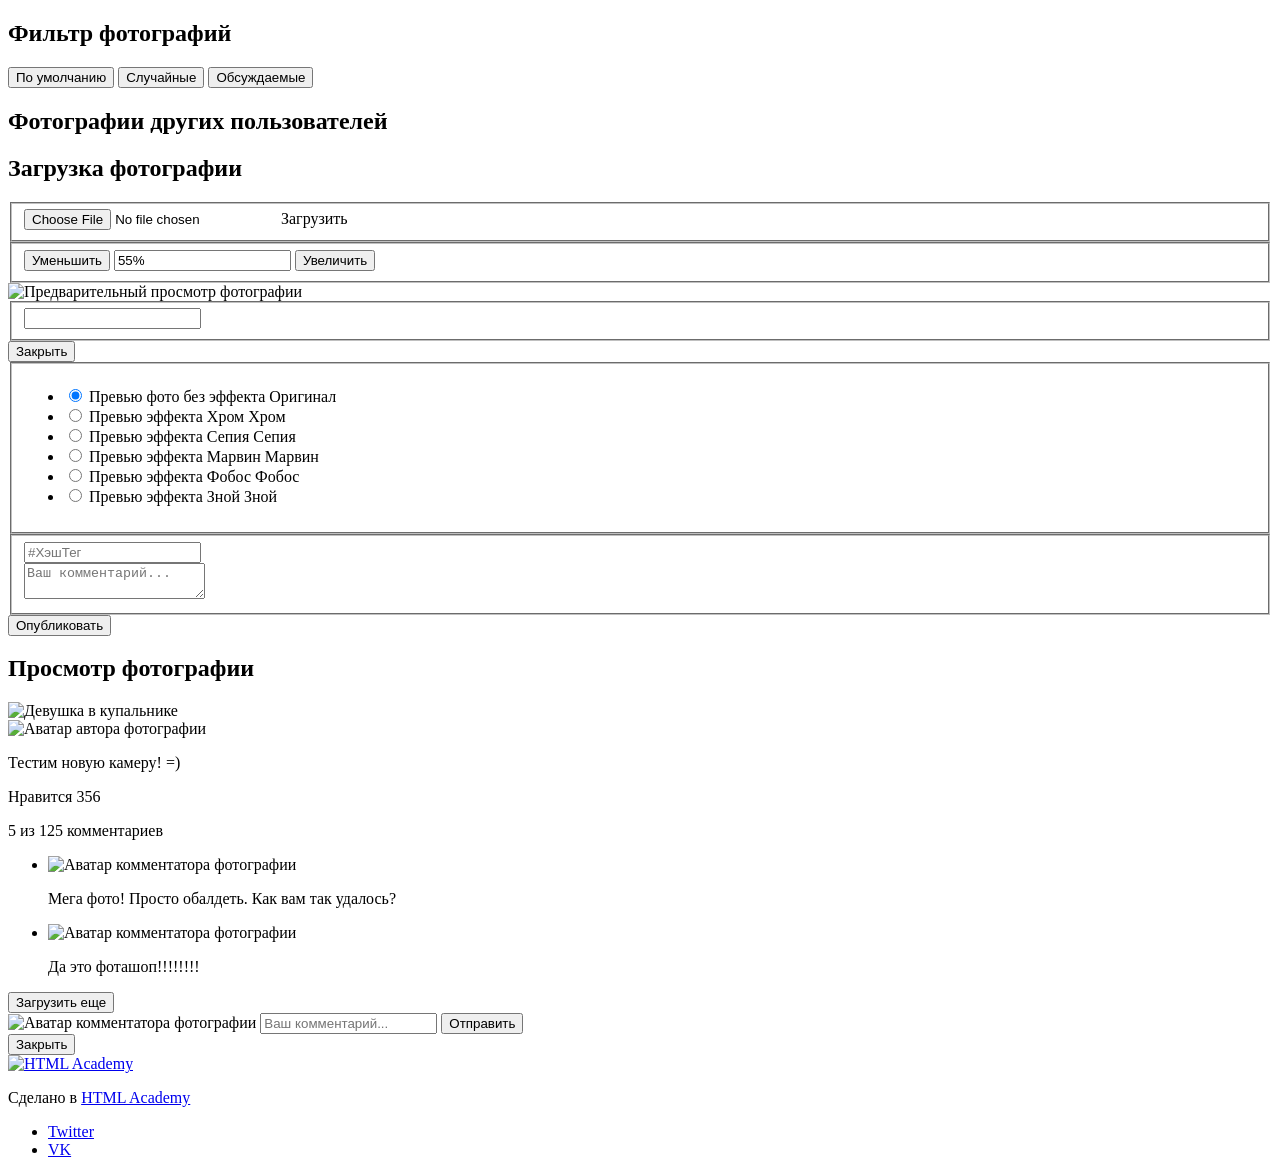
==== index.html @ 653658ff "Merge f33009e09712ad275ff294484018d0c439b55a05 into b1b0b40ed9a73124226ec1ce2685110e267f9d97" ====
<!DOCTYPE html>
<html lang="ru">
<head>
  <meta charset="utf-8">
  <meta name="viewport" content="width=device-width,initial-scale=1">
  <link rel="stylesheet" href="css/normalize.css">
  <link rel="stylesheet" href="css/style.css">
  <link rel="shortcut icon" href="favicon.ico" type="image/x-icon">
  <title>Кекстаграм</title>
</head>

<body>
  <main>

    <!-- Фильтрация изображений от других пользователей -->
    <section class="img-filters  img-filters--inactive  container">
      <h2 class="img-filters__title  visually-hidden">Фильтр фотографий</h2>
      <form class="img-filters__form" action="index.html" method="get" autocomplete="off">
        <button type=button class="img-filters__button  img-filters__button--active" id="filter-default">По умолчанию</button>
        <button type=button class="img-filters__button" id="filter-random">Случайные</button>
        <button type=button class="img-filters__button" id="filter-discussed">Обсуждаемые</button>
      </form>
    </section>

    <!-- Контейнер для изображений от других пользователей -->
    <section class="pictures  container">
      <h2 class="pictures__title  visually-hidden">Фотографии других пользователей</h2>

      <!-- Поле для загрузки нового изображения на сайт -->
      <section class="img-upload">
        <div class="img-upload__wrapper">
          <h2 class="img-upload__title  visually-hidden">Загрузка фотографии</h2>
          <form class="img-upload__form" id="upload-select-image" method="post" enctype="multipart/form-data" autocomplete="off">

            <!-- Изначальное состояние поля для загрузки изображения -->
            <fieldset class="img-upload__start">
              <input type="file" id="upload-file" class="img-upload__input  visually-hidden" name="filename" required>
              <label for="upload-file" class="img-upload__label  img-upload__control">Загрузить</label>
            </fieldset>

            <!-- Форма редактирования изображения -->
            <div class="img-upload__overlay  hidden">
              <div class="img-upload__wrapper">
                <div class="img-upload__preview-container">

                  <!-- Изменение размера изображения -->
                  <fieldset class="img-upload__scale  scale">
                    <button type="button" class="scale__control  scale__control--smaller">Уменьшить</button>
                    <input type="text" class="scale__control  scale__control--value" value="55%" title="Image Scale" name="scale" readonly>
                    <button type="button" class="scale__control  scale__control--bigger">Увеличить</button>
                  </fieldset>

                  <!-- Предварительный просмотр изображения -->
                  <div class="img-upload__preview">
                    <img src="img/upload-default-image.jpg" alt="Предварительный просмотр фотографии">
                  </div>

                  <!-- Изменение глубины эффекта, накладываемого на изображение -->
                  <fieldset class="img-upload__effect-level  effect-level">
                    <input class="effect-level__value" type="number" step="any" name="effect-level" value="">
                    <div class="effect-level__slider"></div>
                  </fieldset>

                  <!-- Кнопка для закрытия формы редактирования изображения -->
                  <button type="reset" class="img-upload__cancel  cancel" id="upload-cancel">Закрыть</button>
                </div>

                <!-- Наложение эффекта на изображение -->
                <fieldset class="img-upload__effects  effects">
                  <ul class="effects__list">
                    <li class="effects__item">
                      <input type="radio" class="effects__radio  visually-hidden" name="effect" id="effect-none" value="none" checked>
                      <label for="effect-none" class="effects__label">
                        <span class="effects__preview  effects__preview--none">Превью фото без эффекта</span>
                        Оригинал
                      </label>
                    </li>
                    <li class="effects__item">
                      <input type="radio" class="effects__radio  visually-hidden" name="effect" id="effect-chrome" value="chrome">
                      <label for="effect-chrome" class="effects__label">
                        <span class="effects__preview  effects__preview--chrome">Превью эффекта Хром</span>
                        Хром
                      </label>
                    </li>
                    <li class="effects__item">
                      <input type="radio" class="effects__radio  visually-hidden" name="effect" id="effect-sepia" value="sepia">
                      <label for="effect-sepia" class="effects__label">
                        <span class="effects__preview  effects__preview--sepia">Превью эффекта Сепия</span>
                        Сепия
                      </label>
                    </li>
                    <li class="effects__item">
                      <input type="radio" class="effects__radio  visually-hidden" name="effect" id="effect-marvin" value="marvin">
                      <label for="effect-marvin" class="effects__label">
                        <span class="effects__preview  effects__preview--marvin">Превью эффекта Марвин</span>
                        Марвин
                      </label>
                    </li>
                    <li class="effects__item">
                      <input type="radio" class="effects__radio  visually-hidden" name="effect" id="effect-phobos" value="phobos">
                      <label for="effect-phobos" class="effects__label">
                        <span class="effects__preview  effects__preview--phobos">Превью эффекта Фобос</span>
                        Фобос
                      </label>
                    </li>
                    <li class="effects__item">
                      <input type="radio" class="effects__radio  visually-hidden" name="effect" id="effect-heat" value="heat">
                      <label for="effect-heat" class="effects__label">
                        <span class="effects__preview  effects__preview--heat">Превью эффекта Зной</span>
                        Зной
                      </label>
                    </li>
                  </ul>
                </fieldset>

                <!-- Добавление хэш-тегов и комментария к изображению -->
                <fieldset class="img-upload__text text">
                  <div class="img-upload__field-wrapper">
                    <input class="text__hashtags" name="hashtags" placeholder="#ХэшТег">
                  </div>
                  <div class="img-upload__field-wrapper">
                    <textarea class="text__description" name="description" placeholder="Ваш комментарий..."></textarea>
                  </div>
                </fieldset>

                <!-- Кнопка для отправки данных на сервер -->
                <button type="submit" class="img-upload__submit" id="upload-submit">Опубликовать</button>
              </div>
            </div>
          </form>
        </div>
      </section>

      <!-- Здесь будут изображения других пользователей -->

    </section>

    <!-- Полноэкранный показ изображения -->
    <section class="big-picture  overlay  hidden">
      <h2 class="big-picture__title  visually-hidden">Просмотр фотографии</h2>
      <div class="big-picture__preview">

        <!-- Просмотр изображения -->
        <div class="big-picture__img">
          <img src="img/logo-background-3.jpg" alt="Девушка в купальнике" width="600" height="600">
        </div>

        <!-- Информация об изображении. Подпись, комментарии, количество лайков -->
        <div class="big-picture__social  social">
          <div class="social__header">
            <img class="social__picture" src="img/avatar-1.svg" alt="Аватар автора фотографии" width="35" height="35">
            <p class="social__caption">Тестим новую камеру! =)</p>
            <p class="social__likes">Нравится <span class="likes-count">356</span></p>
          </div>

          <!-- Комментарии к изображению -->
          <div class="social__comment-count">5 из <span class="comments-count">125</span> комментариев</div>
          <ul class="social__comments">
            <li class="social__comment">
              <img class="social__picture" src="img/avatar-4.svg" alt="Аватар комментатора фотографии" width="35" height="35">
              <p class="social__text">Мега фото! Просто обалдеть. Как вам так удалось?</p>
            </li>
            <li class="social__comment">
              <img class="social__picture" src="img/avatar-3.svg" alt="Аватар комментатора фотографии" width="35" height="35">
               <p class="social__text">Да это фоташоп!!!!!!!!</p>
            </li>
          </ul>

          <!-- Кнопка для загрузки новой порции комментариев -->
          <button type="button" class="social__comments-loader  comments-loader">Загрузить еще</button>

          <!-- Форма для отправки комментария -->
          <div class="social__footer">
            <img class="social__picture" src="img/avatar-6.svg" alt="Аватар комментатора фотографии" width="35" height="35">
            <input type="text" class="social__footer-text" placeholder="Ваш комментарий...">
            <button type="button" class="social__footer-btn" name="button">Отправить</button>
          </div>
        </div>

        <!-- Кнопка для выхода из полноэкранного просмотра изображения -->
        <button type="reset" class="big-picture__cancel  cancel" id="picture-cancel">Закрыть</button>
      </div>
    </section>
  </main>

  <footer class="page-footer  container">
    <div class="page-footer__wrapper">
      <div class="page-footer__copyright  copyright">
        <a class="copyright__link  copyright__link--image" href="https://htmlacademy.ru/intensive/javascript"><img src="img/htmla-logo.svg" width="130" height="45" alt="HTML Academy"></a>
        <p>Сделано в <a class="copyright__link  copyright__link--text" href="https://htmlacademy.ru/intensive/javascript">HTML Academy</a></p>
      </div>
      <ul class="page-footer__contacts  contacts">
        <li><a href="https://twitter.com/htmlacademy_ru" class="contacts__link  contacts__link--twitter">Twitter</a></li>
        <li><a href="https://vk.com/htmlacademy" class="contacts__link  contacts__link--vk">VK</a></li>
      </ul>
    </div>
  </footer>

  <!-- Шаблон изображения случайного пользователя -->
  <template id="picture">
    <a href="#" class="picture">
      <img class="picture__img" src="" width="182" height="182" alt="Случайная фотография">
      <p class="picture__info">
        <span class="picture__comments"></span>
        <span class="picture__likes"></span>
      </p>
    </a>
  </template>

  <!-- Сообщение с ошибкой загрузки изображения -->
  <template id="error">
    <section class="error">
      <div class="error__inner">
        <h2 class="error__title">Ошибка загрузки файла</h2>
        <button type="button" class="error__button">Загрузить другой файл</button>
      </div>
    </section>
  </template>

  <!-- Сообщение об успешной загрузке изображения -->
  <template id="success">
    <section class="success">
      <div class="success__inner">
        <h2 class="success__title">Изображение успешно загружено</h2>
        <button type="button" class="success__button">Круто!</button>
      </div>
    </section>
  </template>

  <!-- Экран загрузки изображения -->
  <template id="messages">
    <div class="img-upload__message  img-upload__message--loading">Загружаем...</div>
  </template>

  <script src="js/function.js"></script>
</body>
</html>
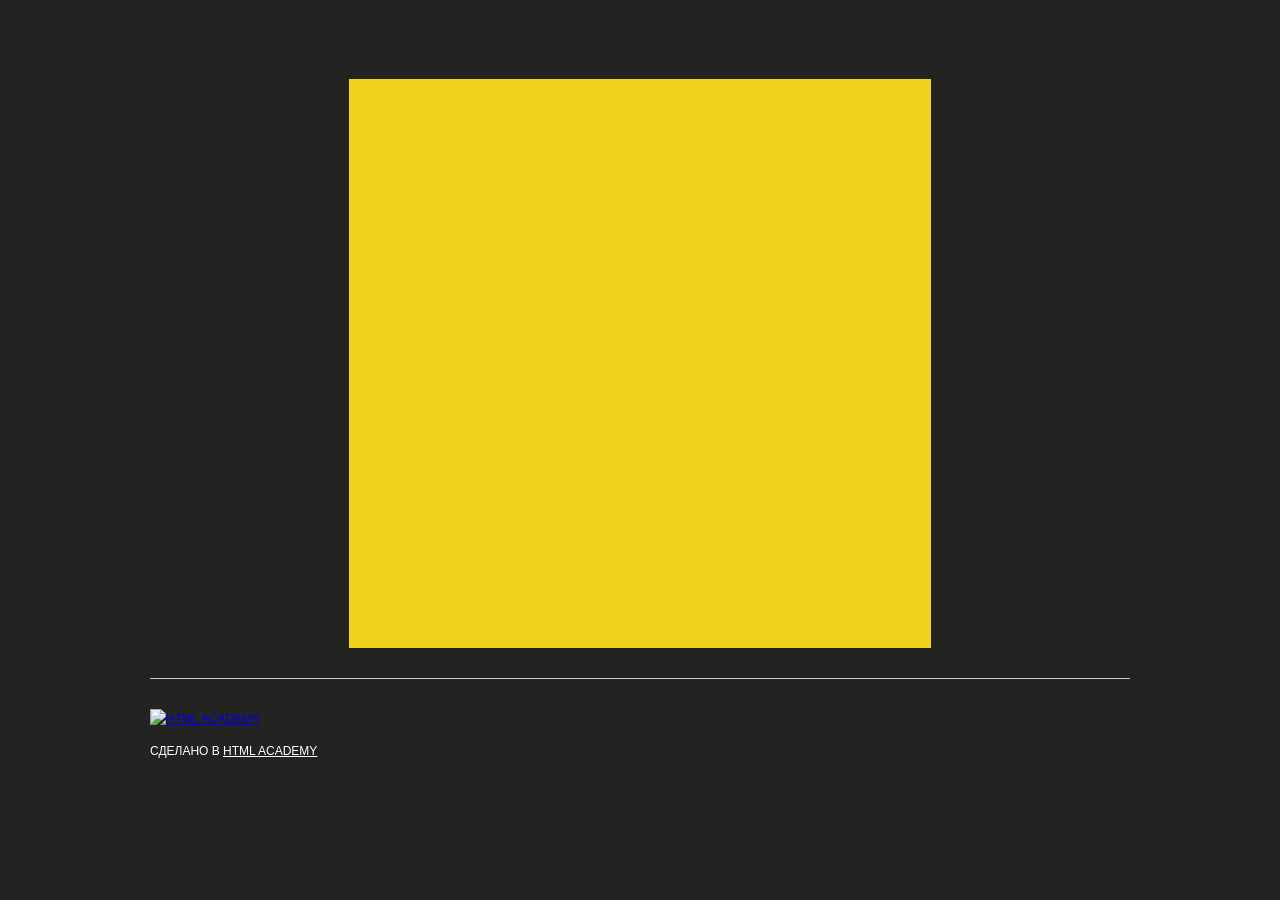
==== commit 1978ceb4: "Merge 2559f48d61ba5e550a5242211a760f0f56f27b23 into c07bdc2781ca6d49aaa83b79a6da0b1b4cc07476" ====
--- a/index.html
+++ b/index.html
@@ -30,11 +30,11 @@
       <section class="img-upload">
         <div class="img-upload__wrapper">
           <h2 class="img-upload__title  visually-hidden">Загрузка фотографии</h2>
-          <form class="img-upload__form" id="upload-select-image" method="post" enctype="multipart/form-data" autocomplete="off">
+          <form class="img-upload__form" id="upload-select-image" action="https://29.javascript.htmlacademy.pro/kekstagram" method="post" enctype="multipart/form-data" autocomplete="off">
 
             <!-- Изначальное состояние поля для загрузки изображения -->
-            <fieldset class="img-upload__start">
-              <input type="file" id="upload-file" class="img-upload__input  visually-hidden" name="filename" required>
+            <fieldset class="img-upload__start img-upload__field-wrapper">
+              <input type="file" id="upload-file" class="img-upload__input  visually-hidden" name="filename" accept="image/*" required data-pristine-required-message="Выберите фотографию">
               <label for="upload-file" class="img-upload__label  img-upload__control">Загрузить</label>
             </fieldset>
 
@@ -46,7 +46,7 @@
                   <!-- Изменение размера изображения -->
                   <fieldset class="img-upload__scale  scale">
                     <button type="button" class="scale__control  scale__control--smaller">Уменьшить</button>
-                    <input type="text" class="scale__control  scale__control--value" value="55%" title="Image Scale" name="scale" readonly>
+                    <input type="text" class="scale__control  scale__control--value" value="100%" title="Image Scale" name="scale" readonly>
                     <button type="button" class="scale__control  scale__control--bigger">Увеличить</button>
                   </fieldset>
 
@@ -62,7 +62,7 @@
                   </fieldset>
 
                   <!-- Кнопка для закрытия формы редактирования изображения -->
-                  <button type="reset" class="img-upload__cancel  cancel" id="upload-cancel">Закрыть</button>
+                  <button type="button" class="img-upload__cancel  cancel" id="upload-cancel">Закрыть</button>
                 </div>
 
                 <!-- Наложение эффекта на изображение -->
@@ -116,10 +116,10 @@
                 <!-- Добавление хэш-тегов и комментария к изображению -->
                 <fieldset class="img-upload__text text">
                   <div class="img-upload__field-wrapper">
-                    <input class="text__hashtags" name="hashtags" placeholder="#ХэшТег">
+                    <input type="text" id="upload-hashtags" class="text__hashtags" name="hashtags" placeholder="#ХэшТег">
                   </div>
                   <div class="img-upload__field-wrapper">
-                    <textarea class="text__description" name="description" placeholder="Ваш комментарий..."></textarea>
+                    <textarea id="upload-description" class="text__description" name="description" placeholder="Ваш комментарий..." maxlength="140" data-pristine-maxlength-message="Комментарий должен содержать не больше 140 символов"></textarea>
                   </div>
                 </fieldset>
 
@@ -154,7 +154,7 @@
           </div>
 
           <!-- Комментарии к изображению -->
-          <div class="social__comment-count">5 из <span class="comments-count">125</span> комментариев</div>
+          <div class="social__comment-count"><span class="comments-shown-count">5</span> из <span class="comments-count">125</span> комментариев</div>
           <ul class="social__comments">
             <li class="social__comment">
               <img class="social__picture" src="img/avatar-4.svg" alt="Аватар комментатора фотографии" width="35" height="35">
@@ -232,6 +232,7 @@
     <div class="img-upload__message  img-upload__message--loading">Загружаем...</div>
   </template>
 
-  <script src="js/function.js"></script>
+  <script src="vendor/pristine/pristine.min.js"></script>
+  <script src="js/main.js" type="module"></script>
 </body>
 </html>
--- a/css/style.css
+++ b/css/style.css
@@ -0,0 +1,1407 @@
+/* Общие стили. Каркас
+   ========================================================================== */
+
+@font-face {
+  font-family: "Open Sans";
+  src: url("../fonts/OpenSansCondensed-Bold.woff2") format("woff2"),
+      url("../fonts/OpenSansCondensed-Bold.woff") format("woff");
+  font-weight: 700;
+  font-style: normal;
+  font-display: swap;
+}
+
+@font-face {
+  font-family: "Open Sans";
+  src: url("../fonts/OpenSans-Regular.woff2") format("woff2"),
+      url("../fonts/OpenSans-Regular.woff") format("woff");
+  font-weight: 400;
+  font-style: normal;
+  font-display: swap;
+}
+
+*,
+*::before,
+*::after {
+  -webkit-box-sizing: border-box;
+          box-sizing: border-box;
+}
+
+body {
+  font-family: "Open Sans", "Arial", sans-serif;
+  font-weight: 400;
+  font-size: 14px;
+  line-height: 20px;
+  color: #ffffff;
+  text-transform: uppercase;
+
+  background-color: #232321;
+}
+
+main {
+  position: relative;
+}
+
+.content-box-component {
+  -webkit-box-sizing: content-box;
+          box-sizing: content-box;
+}
+
+.container {
+  width: 1360px;
+  margin: 0 auto;
+}
+
+.modal-open {
+  height: 100vh;
+  overflow: hidden;
+}
+
+
+/**
+ * Кнопка закрытия модального окна
+ */
+
+.cancel {
+  display: block;
+  margin: 0;
+  padding: 0;
+
+  width: 42px;
+  height: 42px;
+
+  font-size: 0;
+
+  background-color: rgba(255, 255, 255, 0.2);
+  background-image: url("../img/icon-cross.svg");
+  background-position: center;
+  background-repeat: no-repeat;
+
+  border: 0;
+  border-radius: 2px;
+
+  opacity: 0.6;
+}
+
+.cancel:hover,
+.cancel:focus {
+  background-color: rgba(255, 255, 255, 0.4);
+  opacity: 1;
+}
+
+.cancel:active {
+  -webkit-transform: translateY(1px);
+      -ms-transform: translateY(1px);
+          transform: translateY(1px);
+}
+
+
+/**
+ * Оверлей под экранами
+ */
+
+.overlay {
+  position: fixed;
+  top: 0;
+  left: 0;
+  z-index: 2;
+
+  -webkit-box-sizing: border-box;
+          box-sizing: border-box;
+
+  width: 100%;
+  height: 100%;
+  padding-top: 60px;
+  overflow: auto;
+
+  background-color: rgba(0, 0, 0, 0.8);
+}
+
+
+/* Блок с фильтрами изображений других пользователей
+   ========================================================================== */
+
+.img-filters {
+  padding: 20px 0;
+
+  display: -webkit-box;
+  display: -ms-flexbox;
+  display: flex;
+
+  -webkit-box-pack: center;
+     -ms-flex-pack: center;
+   justify-content: center;
+}
+
+.img-filters--inactive {
+  opacity: 0;
+}
+
+.img-filters__button {
+  padding: 5px 15px;
+
+  font-family: "Open Sans", "Arial", sans-serif;
+  font-weight: 700;
+  font-size: 18px;
+  line-height: auto;
+  text-transform: uppercase;
+
+  cursor: pointer;
+  background-color: #232321;
+  border: none;
+}
+
+.img-filters__button:active,
+.img-filters__button--active {
+  color: #ff4e4e;
+
+  background-color: #ffffff;
+  border-radius: 2px;
+}
+
+.img-filters__label {
+  padding: 5px 15px;
+
+  font-family: "Open Sans", "Arial", sans-serif;
+  font-weight: 700;
+  font-size: 18px;
+  line-height: auto;
+
+  cursor: pointer;
+}
+
+.img-filters__radio:focus + .img-filters__label {
+  outline: auto 5px highlight;
+}
+
+.img-filters__radio:checked + .img-filters__label {
+  color: #ff4e4e;
+  text-decoration: none;
+
+  background-color: #ffffff;
+  border-radius: 2px;
+}
+
+
+/* Блок, в котором размещаются фотографии других пользователей
+   ========================================================================== */
+
+.pictures {
+  display: -ms-grid;
+  display: grid;
+  grid-gap: 10px;
+
+  -ms-grid-columns: (1fr)[7];
+      grid-template-columns: repeat(7, 1fr);
+}
+
+.picture {
+  position: relative;
+  line-height: 0;
+}
+
+.picture__img {
+  max-width: auto;
+  width: 100%;
+  height: auto;
+}
+
+.picture__info {
+  display: none;
+
+  margin: 0;
+  padding: 15px;
+  position: absolute;
+  bottom: 10px;
+  left: 50%;
+
+  background-color: rgba(0, 0, 0, 0.5);
+  border-radius: 5px;
+
+  -webkit-transform: translateX(-50%);
+      -ms-transform: translateX(-50%);
+          transform: translateX(-50%);
+}
+
+.picture:hover .picture__info,
+.picture:focus .picture__info {
+  display: -webkit-box;
+  display: -ms-flexbox;
+  display: flex;
+}
+
+.picture__comments,
+.picture__likes {
+  padding-left: 30px;
+  position: relative;
+
+  font-family: "Open Sans", "Arial", sans-serif;
+  font-weight: 400;
+  color: #ffffff;
+}
+
+.picture__comments {
+  margin-right: 10px;
+}
+
+.picture__comments::before,
+.picture__likes::before {
+  content: "";
+  position: absolute;
+  left: 5px;
+  top: -7px;
+
+  background-image: url("../img/sprite.png");
+  background-repeat: no-repeat;
+}
+
+.picture__comments::before {
+  width: 20px;
+  height: 16px;
+
+  background-position: -5px -5px;
+}
+
+.picture__likes::before {
+  width: 20px;
+  height: 16px;
+
+  background-position: -5px -31px;
+}
+
+
+/* Поле для загрузки нового изображения
+   ========================================================================== */
+
+.img-upload {
+  -ms-grid-column: 3;
+  -ms-grid-column-span: 3;
+  grid-column: 3 / span 3;
+
+  -ms-grid-row: 1;
+  -ms-grid-row-span: 3;
+  grid-row: 1 / span 3;
+}
+
+.img-upload__wrapper {
+  margin: 0 auto;
+  padding-bottom: 60px;
+  width: 582px;
+
+  text-align: center;
+}
+
+.img-upload__form {
+  position: relative;
+  min-height: 569px;
+
+  background-color: #eed21e;
+  background-image: url("../img/logo-background-1.jpg");
+  background-repeat: no-repeat;
+  background-position: center;
+
+  border: none;
+}
+
+.img-upload__start {
+  position: relative;
+
+  margin: 0;
+  padding: 0;
+  min-height: 569px;
+
+  background-image: url("../img/logo-mask.png");
+  background-repeat: no-repeat;
+  background-position: center;
+
+  border: none;
+}
+
+.img-upload__label {
+  position: absolute;
+
+  top: 194px;
+  left: 203px;
+
+  width: 180px;
+  height: 181px;
+
+  font-size: 0;
+
+  background-image: url("../img/upload-button-bg.png");
+  background-repeat: no-repeat;
+  background-position: center;
+
+  cursor: pointer;
+}
+
+.img-upload__label::after {
+  content: "";
+  position: absolute;
+
+  top: 32px;
+  left: 47px;
+
+  width: 86px;
+  height: 114px;
+
+  background-image: url("../img/upload-button.svg");
+  background-repeat: no-repeat;
+  background-position: center;
+
+  -webkit-filter: drop-shadow(0 0 10px #943106);
+          filter: drop-shadow(0 0 10px #943106);
+}
+
+.img-upload__label:hover::after,
+.img-upload__label:active::after {
+  -webkit-filter: drop-shadow(0 0 10px #622104);
+          filter: drop-shadow(0 0 10px #622104);
+
+  -webkit-transform: scale(1.1);
+      -ms-transform: scale(1.1);
+          transform: scale(1.1);
+}
+
+.img-upload__input:focus + .img-upload__label {
+  outline: auto 5px highlight;
+}
+
+
+/* Окно для редактирования изображения
+   ========================================================================== */
+
+.img-upload__overlay {
+  position: fixed;
+  top: 0;
+  left: 0;
+  z-index: 2;
+
+  -webkit-box-sizing: border-box;
+          box-sizing: border-box;
+
+  width: 100%;
+  height: 100%;
+
+  padding-top: 60px;
+  overflow: auto;
+
+  background-color: rgba(0, 0, 0, 0.8);
+}
+
+.img-upload__preview-container {
+  position: relative;
+  margin-bottom: 30px;
+}
+
+
+/**
+ * Кнопки изменения масштаба изобраения
+ */
+
+.img-upload__scale {
+  position: absolute;
+  top: 0;
+  left: 50%;
+  z-index: 1;
+
+  font-family: "Open Sans", "Arial", sans-serif;
+  font-weight: 400;
+
+  -webkit-transform: translateX(-50%);
+      -ms-transform: translateX(-50%);
+          transform: translateX(-50%);
+}
+
+.scale {
+  margin: 0;
+  padding: 10px;
+
+  font-size: 0;
+  border: 0;
+}
+
+.scale__control {
+  position: relative;
+
+  width: 33px;
+  height: 33px;
+  margin: 0;
+  padding: 0;
+
+  text-align: center;
+  vertical-align: middle;
+
+  background-color: rgba(0, 0, 0, 0.6);
+  border: 0;
+}
+
+.scale__control:hover,
+.scale__control:focus {
+  background-color: rgba(0, 0, 0, 0.3);
+}
+
+.scale__control:active {
+  -webkit-transform: translateY(1px);
+      -ms-transform: translateY(1px);
+          transform: translateY(1px);
+}
+
+.scale__control--smaller {
+  border-radius: 50% 0 0 50%;
+}
+
+.scale__control--smaller::before {
+  content: "–";
+  position: absolute;
+  top: 50%;
+  left: 50%;
+
+  font-size: 20px;
+  line-height: 0;
+  color: #ffffff;
+
+  -webkit-transform: translate(-50%, -50%);
+      -ms-transform: translate(-50%, -50%);
+          transform: translate(-50%, -50%);
+}
+
+.scale__control--value {
+  width: 60px;
+
+  font-size: 16px;
+  color: #ffffff;
+
+  border: solid rgba(255, 255, 255, 0.5);
+  border-width: 0 2px;
+}
+
+.scale__control--bigger {
+  border-radius: 0 50% 50% 0;
+}
+
+.scale__control--bigger::before {
+  content: "+";
+  position: absolute;
+  top: 50%;
+  left: 50%;
+
+  font-size: 20px;
+  line-height: 0;
+  color: #ffffff;
+
+  -webkit-transform: translate(-50%, -50%);
+      -ms-transform: translate(-50%, -50%);
+          transform: translate(-50%, -50%);
+}
+
+
+/**
+ * Превью изображения
+ */
+
+.img-upload__preview {
+  display: -webkit-box;
+  display: -ms-flexbox;
+  display: flex;
+  -webkit-box-align: center;
+     -ms-flex-align: center;
+        align-items: center;
+  -webkit-box-pack: center;
+     -ms-flex-pack: center;
+   justify-content: center;
+
+  width: 600px;
+  height: 600px;
+
+  background-color: #ffffff;
+}
+
+.img-upload__preview img {
+  display: block;
+  max-width: 600px;
+  max-height: 600px;
+}
+
+
+/**
+ * Шкала регулирования глубины фильтра
+ */
+
+.effect-level {
+  position: absolute;
+  bottom: 10px;
+  left: 50%;
+
+  width: 495px;
+  height: 33px;
+
+  font-size: 12px;
+  line-height: 42px;
+  text-align: center;
+  color: #ffffff;
+  white-space: nowrap;
+
+  background-color: rgba(0, 0, 0, 0.6);
+  border-radius: 33px;
+
+  -webkit-transform: translateX(-50%);
+      -ms-transform: translateX(-50%);
+          transform: translateX(-50%);
+}
+
+.effect-level__value {
+  display: none;
+}
+
+
+/**
+ * Блок с эффектами, которые можно применить к изображению
+ */
+
+.effects {
+  margin: 0;
+  padding: 0;
+  margin-bottom: 30px;
+  border: none;
+}
+
+.effects__list {
+  margin: 0;
+  padding: 0;
+
+  display: -webkit-box;
+  display: -ms-flexbox;
+  display: flex;
+
+  -webkit-box-pack: center;
+     -ms-flex-pack: center;
+   justify-content: center;
+
+  list-style: none;
+  text-align: center;
+}
+
+.effects__item {
+  margin-right: 5px;
+}
+
+.effects__label {
+  font-family: "Open Sans", "Arial", sans-serif;
+  font-weight: 700;
+
+  cursor: pointer;
+}
+
+.effects__label:hover,
+.effects__label:focus,
+.effects__radio:checked + .effects__label {
+  color: #ffe753;
+}
+
+.effects__preview {
+  display: block;
+  width: 70px;
+  height: 70px;
+  margin-bottom: 5px;
+
+  overflow: hidden;
+
+  font-size: 0;
+
+  background-color: #314359;
+  background-image: url("../img/upload-default-image.jpg");
+  background-repeat: no-repeat;
+  background-position: center;
+  background-size: 100% auto;
+
+  border: solid 5px transparent;
+  border-radius: 5px;
+}
+
+.effects__preview:last-of-type {
+  margin-right: 0;
+}
+
+.effects__radio:checked + .effects__label .effects__preview {
+  border: 5px solid #ffe753;
+}
+
+.effects__radio:focus + .effects__label .effects__preview {
+  outline: auto 5px highlight;
+}
+
+.effects__preview--chrome {
+  -webkit-filter: grayscale(1);
+          filter: grayscale(1);
+}
+
+.effects__preview--sepia {
+  -webkit-filter: sepia(1);
+          filter: sepia(1);
+}
+
+.effects__preview--marvin {
+  -webkit-filter: invert(100%);
+          filter: invert(100%);
+}
+
+.effects__preview--phobos {
+  -webkit-filter: blur(3px);
+          filter: blur(3px);
+}
+
+.effects__preview--heat {
+  -webkit-filter: brightness(3);
+          filter: brightness(3);
+}
+
+
+/**
+ * Блок добавления хэштегов и комментария к изображению
+ */
+
+.text {
+  margin: 0;
+  padding: 0;
+  margin-bottom: 30px;
+
+  text-align: center;
+  border: none;
+}
+
+.text__hashtags {
+  width: 450px;
+
+  margin: 0 auto;
+  margin-bottom: 20px;
+  padding: 5px 10px;
+
+  font-family: "Open Sans", "Arial", sans-serif;
+  font-weight: 400;
+  color: #000000;
+
+  border-radius: 5px;
+}
+
+.img-upload__field-wrapper--invalid .text__hashtags,
+.img-upload__field-wrapper--invalid .text__description {
+  border-color: #ff6b6b;
+}
+
+.img-upload__field-error {
+  display: block;
+  color: #ff6b6b;
+}
+
+.text__description {
+  width: 450px;
+  height: 100px;
+
+  margin: 0 auto;
+  padding: 15px 10px;
+
+  font-family: "Open Sans", "Arial", sans-serif;
+  font-weight: 400;
+  color: #000000;
+
+  border-radius: 5px;
+}
+
+
+/**
+ * Кнопка для отправки изображения
+ */
+
+.img-upload__submit {
+  padding: 10px 20px;
+
+  color: #ffe753;
+  text-align: center;
+  text-transform: uppercase;
+  font-family: "Open Sans", "Arial", sans-serif;
+  font-weight: 700;
+
+  background-color: rgba(255, 231, 82, 0.2);
+
+  border: 0;
+  border-radius: 4px;
+}
+
+.img-upload__submit:hover,
+.img-upload__submit:focus {
+  background-color: rgba(255, 231, 82, 0.4);
+}
+
+.img-upload__submit:active {
+  -webkit-transform: translateY(1px);
+      -ms-transform: translateY(1px);
+          transform: translateY(1px);
+}
+
+.img-upload__submit:disabled,
+.img-upload__submit--disabled {
+  opacity: 0.3;
+}
+
+
+/*
+ * Кнопка для закрытия окна редактирования изображения
+ */
+
+.img-upload__cancel {
+  position: absolute;
+  top: 0;
+  left: 610px;
+}
+
+.img-upload__cancel:active {
+  -webkit-transform: translateY(1px);
+      -ms-transform: translateY(1px);
+          transform: translateY(1px);
+}
+
+
+/* Окно полноэкранного просмотра изображения
+   ========================================================================== */
+
+.big-picture__preview {
+  position: absolute;
+  top: 60px;
+  left: 50%;
+
+  max-width: 600px;
+  min-height: 600px;
+
+  padding-bottom: 60px;
+
+  -webkit-transform: translateX(-50%);
+      -ms-transform: translateX(-50%);
+          transform: translateX(-50%);
+}
+
+.big-picture__img img {
+  display: block;
+}
+
+.social {
+  display: -webkit-box;
+  display: -ms-flexbox;
+  display: flex;
+
+  -webkit-box-orient: vertical;
+  -webkit-box-direction: normal;
+     -ms-flex-direction: column;
+         flex-direction: column;
+
+  max-width: 600px;
+
+  color: #000000;
+  font-family: "Open Sans", "Arial", sans-serif;
+  font-weight: 400;
+  text-transform: none;
+
+  background-color: #ffffff;
+}
+
+
+/*
+ * Подпись к изображению
+ */
+
+.social__header {
+  padding: 15px 15px;
+
+  display: -webkit-box;
+  display: -ms-flexbox;
+  display: flex;
+
+  -webkit-box-pack: start;
+     -ms-flex-pack: start;
+   justify-content: flex-start;
+
+  -webkit-box-align: center;
+     -ms-flex-align: center;
+        align-items: center;
+
+  border-bottom: 1px solid #cccccc;
+}
+
+.social__picture {
+  display: block;
+  -ms-flex-negative: 0;
+        flex-shrink: 0;
+  margin-right: 15px;
+}
+
+.social__caption {
+  margin: 0;
+  margin-right: 15px;
+}
+
+.social__likes {
+  margin: 0;
+  margin-left: auto;
+  min-width: 125px;
+}
+
+.likes-count {
+  position: relative;
+  padding-left: 30px;
+
+  color: #f48181;
+
+  cursor: pointer;
+}
+
+.likes-count:hover {
+  color: #e90000;
+}
+
+.likes-count::before {
+  content: "";
+  position: absolute;
+
+  top: 3px;
+  left: 5px;
+
+  width: 20px;
+  height: 18px;
+
+  background-image: url("../img/sprite.png");
+  background-repeat: no-repeat;
+
+  background-position: -5px -56px;
+  opacity: 0.5;
+}
+
+.likes-count:hover::before,
+.likes-count:focus::before {
+  opacity: 1;
+}
+
+.likes-count:active::before,
+.likes-count--active::before {
+  opacity: 1;
+  background-position: -5px -81px;
+}
+
+
+/*
+ * Комментарии к изображению
+ */
+
+.social__comments {
+  -ms-flex-preferred-size: 100%;
+               flex-basis: 100%;
+
+  list-style: none;
+
+  margin: 0;
+  padding: 0;
+  padding-top: 20px;
+}
+
+.social__comment {
+  padding-left: 15px;
+  padding-right: 15px;
+  padding-bottom: 20px;
+
+  display: -webkit-box;
+  display: -ms-flexbox;
+  display: flex;
+
+  -webkit-box-align: center;
+     -ms-flex-align: center;
+        align-items: center;
+}
+
+.social__comment-count {
+  padding-top: 20px;
+  padding-left: 65px;
+}
+
+.social__comments-loader {
+  padding: 0;
+  padding-left: 65px;
+  padding-bottom: 20px;
+  position: relative;
+
+  text-align: left;
+  color: #3b77c0;
+
+  background: none;
+  border: none;
+}
+
+.comments-loader {
+  text-align: left;
+  color: #3b77c0;
+
+  background: none;
+  border: none;
+}
+
+.social__text {
+  margin: 0;
+}
+
+
+/**
+ * Спиннер загрузки комментариев и его анимация
+ */
+
+.spinner::after,
+.comments-loader:active::after {
+  content: "";
+  position: absolute;
+  left: 200px;
+  top: 7px;
+
+  color: #3b77c0;
+  font-size: 6px;
+
+  width: 1em;
+  height: 1em;
+  border-radius: 50%;
+
+  animation: spinner 1.3s infinite linear;
+  transform: translateZ(0);
+}
+
+@keyframes spinner {
+  0%,
+  100% {
+    box-shadow: 0em -2.6em 0em 0em #3b77c0, 1.8em -1.8em 0 0em rgba(51,102,204, 0.2), 2.5em 0em 0 0em rgba(51,102,204, 0.2), 1.75em 1.75em 0 0em rgba(51,102,204, 0.2), 0em 2.5em 0 0em rgba(51,102,204, 0.2), -1.8em 1.8em 0 0em rgba(51,102,204, 0.2), -2.6em 0em 0 0em rgba(51,102,204, 0.5), -1.8em -1.8em 0 0em rgba(51,102,204, 0.7);
+  }
+  12.5% {
+    box-shadow: 0em -2.6em 0em 0em rgba(51,102,204, 0.7), 1.8em -1.8em 0 0em #3b77c0, 2.5em 0em 0 0em rgba(51,102,204, 0.2), 1.75em 1.75em 0 0em rgba(51,102,204, 0.2), 0em 2.5em 0 0em rgba(51,102,204, 0.2), -1.8em 1.8em 0 0em rgba(51,102,204, 0.2), -2.6em 0em 0 0em rgba(51,102,204, 0.2), -1.8em -1.8em 0 0em rgba(51,102,204, 0.5);
+  }
+  25% {
+    box-shadow: 0em -2.6em 0em 0em rgba(51,102,204, 0.5), 1.8em -1.8em 0 0em rgba(51,102,204, 0.7), 2.5em 0em 0 0em #3b77c0, 1.75em 1.75em 0 0em rgba(51,102,204, 0.2), 0em 2.5em 0 0em rgba(51,102,204, 0.2), -1.8em 1.8em 0 0em rgba(51,102,204, 0.2), -2.6em 0em 0 0em rgba(51,102,204, 0.2), -1.8em -1.8em 0 0em rgba(51,102,204, 0.2);
+  }
+  37.5% {
+    box-shadow: 0em -2.6em 0em 0em rgba(51,102,204, 0.2), 1.8em -1.8em 0 0em rgba(51,102,204, 0.5), 2.5em 0em 0 0em rgba(51,102,204, 0.7), 1.75em 1.75em 0 0em #3b77c0, 0em 2.5em 0 0em rgba(51,102,204, 0.2), -1.8em 1.8em 0 0em rgba(51,102,204, 0.2), -2.6em 0em 0 0em rgba(51,102,204, 0.2), -1.8em -1.8em 0 0em rgba(51,102,204, 0.2);
+  }
+  50% {
+    box-shadow: 0em -2.6em 0em 0em rgba(51,102,204, 0.2), 1.8em -1.8em 0 0em rgba(51,102,204, 0.2), 2.5em 0em 0 0em rgba(51,102,204, 0.5), 1.75em 1.75em 0 0em rgba(51,102,204, 0.7), 0em 2.5em 0 0em #3b77c0, -1.8em 1.8em 0 0em rgba(51,102,204, 0.2), -2.6em 0em 0 0em rgba(51,102,204, 0.2), -1.8em -1.8em 0 0em rgba(51,102,204, 0.2);
+  }
+  62.5% {
+    box-shadow: 0em -2.6em 0em 0em rgba(51,102,204, 0.2), 1.8em -1.8em 0 0em rgba(51,102,204, 0.2), 2.5em 0em 0 0em rgba(51,102,204, 0.2), 1.75em 1.75em 0 0em rgba(51,102,204, 0.5), 0em 2.5em 0 0em rgba(51,102,204, 0.7), -1.8em 1.8em 0 0em #3b77c0, -2.6em 0em 0 0em rgba(51,102,204, 0.2), -1.8em -1.8em 0 0em rgba(51,102,204, 0.2);
+  }
+  75% {
+    box-shadow: 0em -2.6em 0em 0em rgba(51,102,204, 0.2), 1.8em -1.8em 0 0em rgba(51,102,204, 0.2), 2.5em 0em 0 0em rgba(51,102,204, 0.2), 1.75em 1.75em 0 0em rgba(51,102,204, 0.2), 0em 2.5em 0 0em rgba(51,102,204, 0.5), -1.8em 1.8em 0 0em rgba(51,102,204, 0.7), -2.6em 0em 0 0em #3b77c0, -1.8em -1.8em 0 0em rgba(51,102,204, 0.2);
+  }
+  87.5% {
+    box-shadow: 0em -2.6em 0em 0em rgba(51,102,204, 0.2), 1.8em -1.8em 0 0em rgba(51,102,204, 0.2), 2.5em 0em 0 0em rgba(51,102,204, 0.2), 1.75em 1.75em 0 0em rgba(51,102,204, 0.2), 0em 2.5em 0 0em rgba(51,102,204, 0.2), -1.8em 1.8em 0 0em rgba(51,102,204, 0.5), -2.6em 0em 0 0em rgba(51,102,204, 0.7), -1.8em -1.8em 0 0em #3b77c0;
+  }
+}
+
+
+/*
+ * Форма для отправки комментария
+ */
+
+.social__footer {
+  border-top: 1px solid #cccccc;
+}
+
+.big-picture__cancel {
+  position: absolute;
+  top: 0;
+  left: 100%;
+
+  margin-left: 10px;
+}
+
+.social__footer {
+  position: relative;
+
+  display: -webkit-box;
+  display: -ms-flexbox;
+  display: flex;
+
+  padding: 15px;
+}
+
+.social__footer-commentor {
+  display: block;
+
+  margin-right: 15px;
+}
+
+.social__footer-text {
+  width: 100%;
+
+  border: none;
+}
+
+.social__footer-btn {
+  position: absolute;
+  right: 15px;
+  top: 50%;
+
+  width: 34px;
+  height: 34px;
+
+  font-size: 0;
+
+  background-image: url("../img/sprite.png");
+  background-repeat: no-repeat;
+  background-position: -5px -106px;
+
+  opacity: 0.6;
+
+  -webkit-transform: translateY(-50%);
+      -ms-transform: translateY(-50%);
+          transform: translateY(-50%);
+
+  border: none;
+}
+
+.social__footer-btn:hover,
+.social__footer-btn:focus {
+  opacity: 1;
+}
+
+.social__footer-btn:active,
+.social__footer-btn--active {
+  opacity: 1;
+  background-position: -5px -149px;
+}
+
+
+/* Подвал сайта
+   ========================================================================== */
+
+.page-footer {
+  margin-top: 30px;
+  padding-top: 30px;
+  border-top: solid 1px #cccccc;
+}
+
+.page-footer__wrapper {
+  display: -webkit-box;
+  display: -ms-flexbox;
+  display: flex;
+
+  -webkit-box-align: start;
+     -ms-flex-align: start;
+        align-items: flex-start;
+
+  -webkit-box-pack: justify;
+     -ms-flex-pack: justify;
+   justify-content: space-between;
+}
+
+
+/*
+ * Копирайт Академии
+ */
+
+.copyright {
+  font-size: 12px;
+}
+
+.copyright__link--image:hover,
+.copyright__link--image:focus {
+  opacity: 0.6;
+}
+
+.copyright__link--text {
+  color: #ffffff;
+}
+
+.copyright__link--text:hover,
+.copyright__link--text:focus {
+  opacity: 0.6;
+}
+
+.page-footer__contacts {
+  background-color: inherit;
+}
+
+
+/*
+ * Ссылки на социальные сети
+ */
+
+.contacts {
+  margin: 0;
+  padding: 0;
+  list-style: none;
+
+  display: -webkit-box;
+  display: -ms-flexbox;
+  display: flex;
+}
+
+.contacts__link {
+  display: block;
+
+  width: 29px;
+  height: 29px;
+  margin-left: 10px;
+
+  font-size: 0;
+
+  background-image: url("../img/sprite.png");
+  background-repeat: no-repeat;
+
+  opacity: 0.6;
+  cursor: pointer;
+}
+
+.contacts__link:hover,
+.contacts__link:focus {
+  opacity: 1;
+}
+
+.contacts__link--twitter {
+  background-position: -5px -270px;
+}
+
+.contacts__link--vk {
+  background-position: -5px -309px;
+}
+
+
+/* Экраны с сообщениями для пользователя
+   ========================================================================== */
+
+.img-upload__message {
+  position: absolute;
+  z-index: 2;
+  left: 50%;
+  top: 0;
+
+  padding-top: 250px;
+
+  width: 600px;
+  height: 100%;
+
+  font-family: "Open Sans", "Arial", sans-serif;
+  text-align: center;
+  font-weight: 700;
+  font-size: 20px;
+  color: #ffe753;
+
+  background-color: #3c3614;
+  transform: translateX(-50%);
+}
+
+
+/**
+ * Экраны ошибки и успеха загрузки изображения
+ */
+
+.error,
+.success {
+  position: fixed;
+  display: flex;
+  justify-content: center;
+  align-items: flex-start;
+
+  left: 0;
+  top: 0;
+  right: 0;
+  bottom: 0;
+  z-index: 1;
+
+  background-color: rgba(0, 0, 0, 0.8);
+}
+
+.error__inner,
+.success__inner {
+  position: relative;
+  width: 600px;
+  padding: 50px 20px;
+  padding-top: 150px;
+  margin-top: 200px;
+
+  display: flex;
+  flex-direction: column;
+  justify-content: center;
+  align-items: center;
+
+  font-family: "Open Sans", "Arial", sans-serif;
+  text-align: center;
+  font-weight: 700;
+  font-size: 20px;
+  color: #ffe753;
+
+  background-color: #3c3614;
+  border-radius: 10px;
+}
+
+.success__inner {
+  padding: 100px 20px;
+  padding-bottom: 75px;
+}
+
+.error__title {
+  position: relative;
+
+  margin: 0;
+  margin-bottom: 50px;
+
+  font-size: 32px;
+}
+
+.success__title {
+  margin: 0;
+  margin-bottom: 50px;
+
+  font-size: 32px;
+}
+
+.error__title::before {
+  content: "";
+  position: absolute;
+
+  width: 59px;
+  height: 52px;
+
+  top: -100px;
+  left: 50%;
+
+  background-image: url("../img/icon-warning.svg");
+
+  -webkit-transform: translateX(-50%);
+      -ms-transform: translateX(-50%);
+          transform: translateX(-50%);
+}
+
+.error__button,
+.success__button {
+  padding: 5px 10px;
+
+  color: #ffffff;
+  text-transform: uppercase;
+
+  background: transparent;
+  border: 2px solid #ffffff;
+  border-radius: 5px;
+}
+
+.error__button:hover,
+.error__button:focus,
+.success__button:hover,
+.success__button:focus {
+  opacity: 0.8;
+}
+
+.error__button:active,
+.success__button:active {
+  opacity: 0.6;
+}
+
+
+/**
+ * Экран загрузки изображения
+ */
+
+.img-upload__message--loading::before {
+  content: "";
+  position: absolute;
+  bottom: 40%;
+  left: 50%;
+
+  width: 300px;
+  height: 10px;
+
+  background-color: #8a7d2d;
+
+  -webkit-transform: translateX(-50%);
+      -ms-transform: translateX(-50%);
+          transform: translateX(-50%);
+}
+
+.img-upload__message--loading::after {
+  content: "";
+  position: absolute;
+  bottom: 40%;
+  left: 50%;
+
+  width: 200px;
+  height: 10px;
+
+  background-color: #ffe753;
+
+  -webkit-transform: translateX(-50%);
+      -ms-transform: translateX(-50%);
+          transform: translateX(-50%);
+}
+
+
+/* Адаптивности чуток
+   ========================================================================== */
+
+@media (min-width: 1024px) {
+  .img-upload__wrapper {
+    padding-bottom: 0;
+  }
+}
+
+@media (min-width: 1024px) and (max-width: 1359px) {
+  .container {
+    width: 980px;
+  }
+
+  .pictures {
+    -ms-grid-columns: (1fr)[5];
+    grid-template-columns: repeat(5, 1fr);
+  }
+
+  .img-upload {
+    -ms-grid-column: 2;
+    -ms-grid-column-span: 3;
+    grid-column: 2 / span 3;
+
+    -ms-grid-row: 1;
+    -ms-grid-row-span: 3;
+    grid-row: 1 / span 3;
+  }
+}
+
+@media (min-width: 0) and (max-width: 1023px) {
+  .container {
+    width: 600px;
+  }
+
+  .pictures {
+    -ms-grid-columns: (1fr)[3];
+    grid-template-columns: repeat(3, 1fr);
+  }
+
+  .img-upload {
+    -ms-grid-column: 1;
+    -ms-grid-column-span: 3;
+    grid-column: 1 / span 3;
+
+    -ms-grid-row: 1;
+    -ms-grid-row-span: 3;
+    grid-row: 1 / span 3;
+  }
+}
+
+.visually-hidden {
+  position: absolute;
+
+  width: 1px;
+  height: 1px;
+  margin: -1px;
+  border: 0;
+  padding: 0;
+
+  white-space: nowrap;
+
+  -webkit-clip-path: inset(100%);
+          clip-path: inset(100%);
+
+  clip: rect(0 0 0 0);
+  overflow: hidden;
+}
+
+.hidden {
+  display: none;
+}
